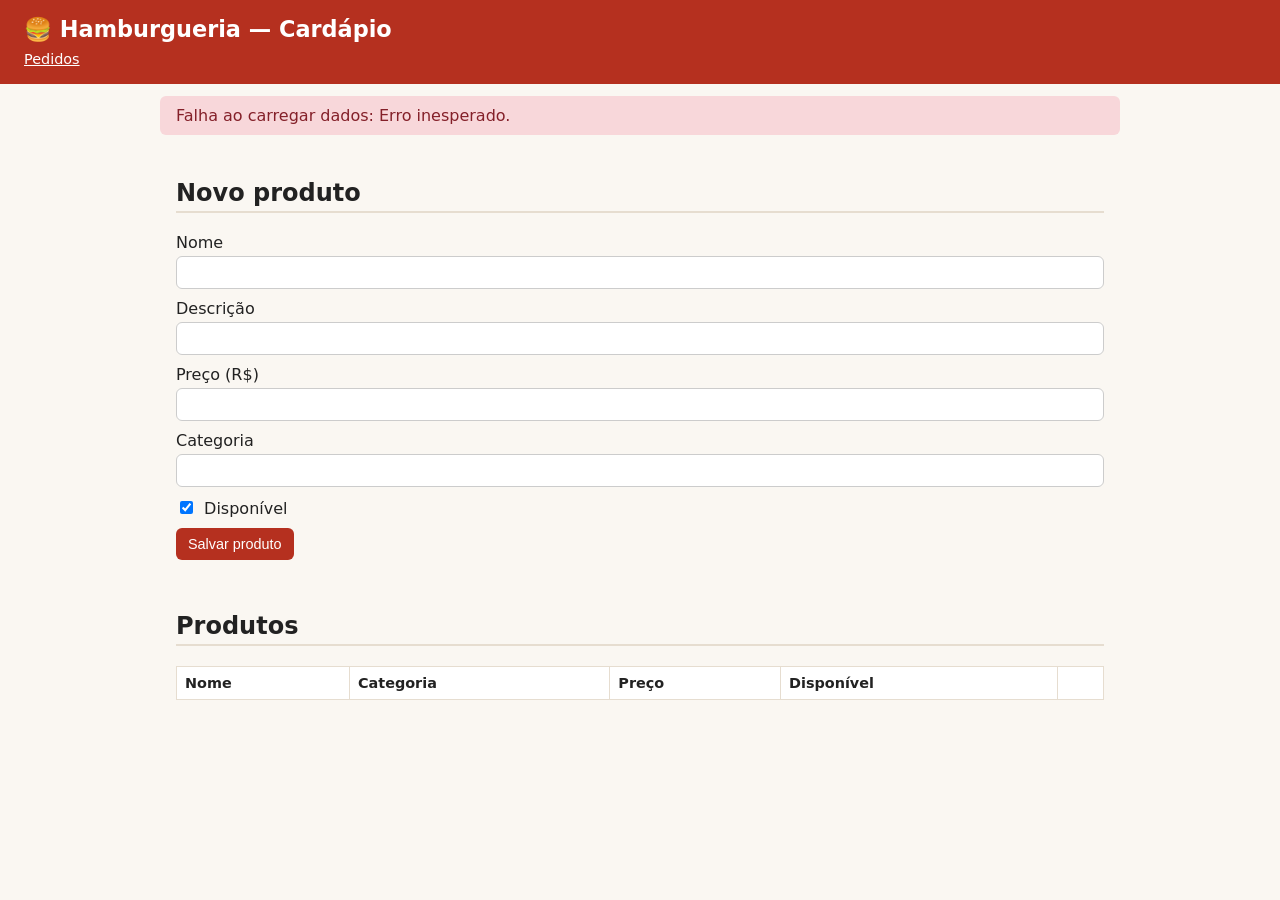
==== frontend/cardapio-admin.html @ 4f1788a5 "feat: pagina de gestao de cardapio (criar, editar, excluir produto)" ====
<!doctype html>
<html lang="pt-br">
<head>
  <meta charset="utf-8" />
  <meta name="viewport" content="width=device-width, initial-scale=1" />
  <title>Hamburgueria — Cardápio</title>
  <link rel="stylesheet" href="styles.css" />
</head>
<body>
  <header>
    <h1>🍔 Hamburgueria — Cardápio</h1>
    <nav><a href="/">Pedidos</a></nav>
  </header>

  <div id="aviso" class="aviso" hidden></div>

  <main>
    <section id="secao-form">
      <h2 id="form-titulo">Novo produto</h2>
      <form id="form-produto">
        <label>Nome
          <input type="text" id="nome" maxlength="80" required />
        </label>
        <label>Descrição
          <input type="text" id="descricao" maxlength="255" />
        </label>
        <label>Preço (R$)
          <input type="number" id="preco" min="0.01" step="0.01" required />
        </label>
        <label>Categoria
          <input type="text" id="categoria" maxlength="40" required />
        </label>
        <label>
          <input type="checkbox" id="disponivel" checked />
          Disponível
        </label>

        <div class="acoes">
          <button type="submit" id="btn-salvar">Salvar produto</button>
          <button type="button" id="btn-cancelar" hidden>Cancelar edição</button>
        </div>
      </form>
    </section>

    <section id="secao-produtos">
      <h2>Produtos</h2>
      <table>
        <thead>
          <tr>
            <th>Nome</th><th>Categoria</th><th>Preço</th>
            <th>Disponível</th><th></th>
          </tr>
        </thead>
        <tbody id="lista-produtos"></tbody>
      </table>
      <p id="produtos-vazio" hidden>Nenhum produto cadastrado.</p>
    </section>
  </main>

  <script src="admin.js"></script>
</body>
</html>
---- frontend/styles.css ----
* { box-sizing: border-box; }
body {
  margin: 0;
  font-family: system-ui, -apple-system, Segoe UI, Roboto, sans-serif;
  color: #222;
  background: #faf7f2;
}
header {
  background: #b5301f;
  color: #fff;
  padding: 16px 24px;
}
header h1 { margin: 0; font-size: 1.4rem; }
main {
  max-width: 960px;
  margin: 0 auto;
  padding: 24px 16px;
  display: grid;
  gap: 32px;
}
h2 { border-bottom: 2px solid #e6ddd0; padding-bottom: 4px; }
.cards {
  display: grid;
  grid-template-columns: repeat(auto-fill, minmax(220px, 1fr));
  gap: 12px;
}
.card {
  background: #fff;
  border: 1px solid #e6ddd0;
  border-radius: 8px;
  padding: 12px;
  display: flex;
  flex-direction: column;
  gap: 6px;
}
.card small { color: #777; }
.card .preco { font-weight: 700; color: #b5301f; }
.card button { margin-top: auto; }
button {
  background: #b5301f;
  color: #fff;
  border: 0;
  border-radius: 6px;
  padding: 8px 12px;
  cursor: pointer;
  font-size: 0.9rem;
}
button.secundario { background: #6c757d; }
button.perigo { background: #8a1c10; }
form label {
  display: block;
  margin-bottom: 10px;
}
form input {
  display: block;
  width: 100%;
  padding: 8px;
  margin-top: 4px;
  border: 1px solid #ccc;
  border-radius: 6px;
}
#carrinho { list-style: none; padding: 0; display: grid; gap: 6px; }
#carrinho li {
  display: flex;
  align-items: center;
  gap: 8px;
  background: #fff;
  border: 1px solid #e6ddd0;
  border-radius: 6px;
  padding: 6px 10px;
}
#carrinho li span { flex: 1; }
#carrinho li input { width: 64px; }
table { width: 100%; border-collapse: collapse; background: #fff; }
th, td { border: 1px solid #e6ddd0; padding: 8px; text-align: left; font-size: 0.9rem; }
.acoes { display: flex; gap: 8px; }
.aviso {
  max-width: 960px;
  margin: 12px auto 0;
  padding: 10px 16px;
  border-radius: 6px;
}
.aviso.erro { background: #f8d7da; color: #842029; }
.aviso.ok { background: #d1e7dd; color: #0f5132; }
.detalhe-itens { background: #fbf6ee; }
@media (max-width: 600px) {
  table, thead, tbody, th, td, tr { display: block; }
  thead { display: none; }
  td { border: 0; border-bottom: 1px solid #eee; }
}
header nav { margin-top: 6px; }
header nav a {
  color: #fff;
  text-decoration: underline;
  font-size: 0.9rem;
}
input[type="checkbox"] {
  display: inline-block;
  width: auto;
  margin-right: 6px;
}
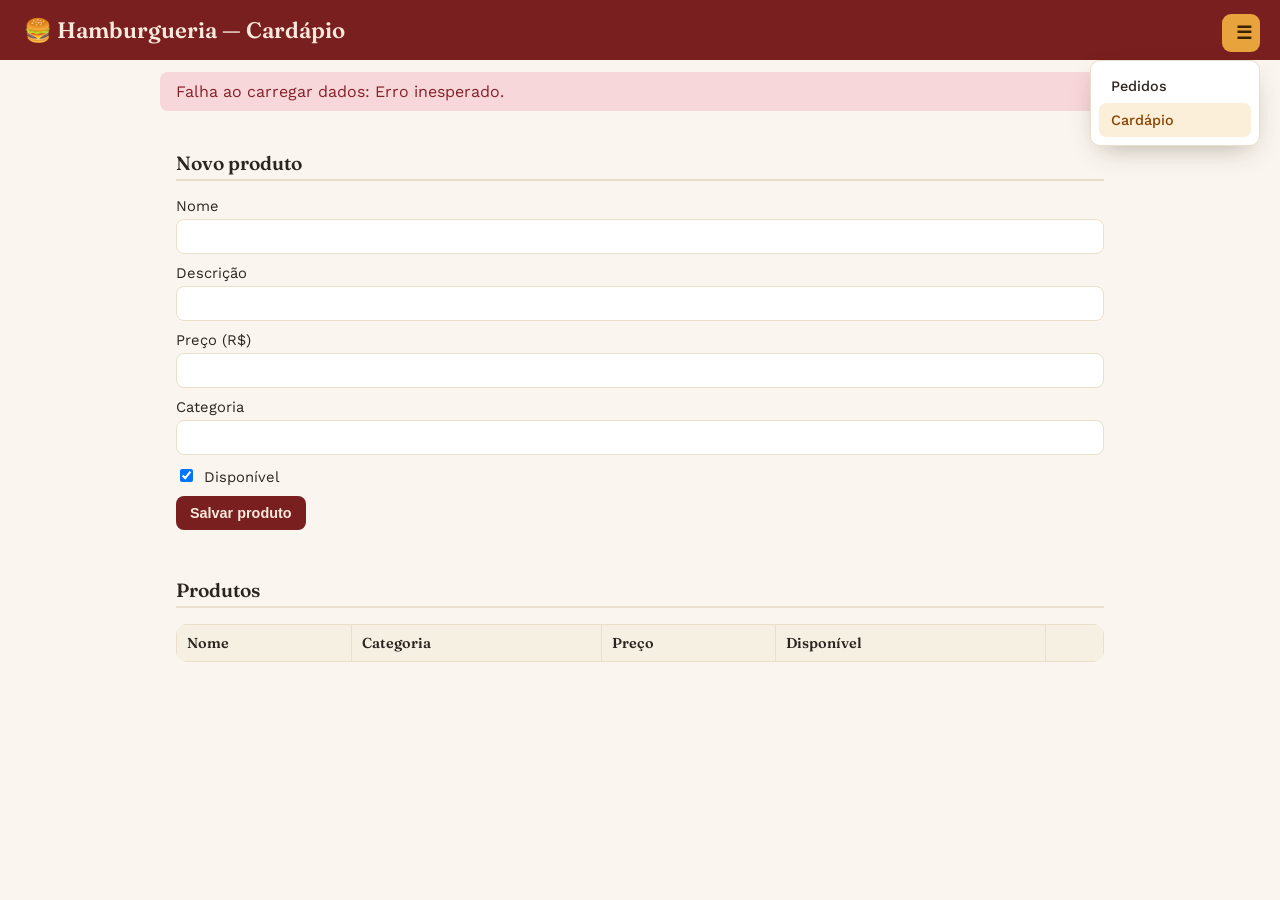
==== commit 56f5d17e: "feat: paleta Chapa Quente, tipografia e menu hamburguer" ====
--- a/frontend/cardapio-admin.html
+++ b/frontend/cardapio-admin.html
@@ -4,12 +4,18 @@
   <meta charset="utf-8" />
   <meta name="viewport" content="width=device-width, initial-scale=1" />
   <title>Hamburgueria — Cardápio</title>
+  <link rel="preconnect" href="https://fonts.googleapis.com">
+  <link rel="stylesheet" href="https://fonts.googleapis.com/css2?family=Fraunces:wght@500;600&family=Work+Sans:wght@400;500;600&display=swap">
   <link rel="stylesheet" href="styles.css" />
 </head>
 <body>
   <header>
     <h1>🍔 Hamburgueria — Cardápio</h1>
-    <nav><a href="/">Pedidos</a></nav>
+    <button class="hamb-btn" id="btn-menu" aria-label="Abrir menu" aria-expanded="false">☰</button>
+    <nav class="hamb-menu" id="menu-nav" hidden>
+      <a href="/">Pedidos</a>
+      <a href="/cardapio-admin.html" class="active">Cardápio</a>
+    </nav>
   </header>
 
   <div id="aviso" class="aviso" hidden></div>
--- a/frontend/styles.css
+++ b/frontend/styles.css
@@ -1,16 +1,76 @@
 * { box-sizing: border-box; }
+
+:root {
+  --bg: #FAF6EF;
+  --surface: #FFFFFF;
+  --ink: #2B2420;
+  --muted: #8C7F6E;
+  --line: #EADFCB;
+  --header: #7A1F1F;
+  --header-ink: #FBEADB;
+  --accent: #E8A33D;
+  --accent-ink: #3A2200;
+}
+
 body {
   margin: 0;
-  font-family: system-ui, -apple-system, Segoe UI, Roboto, sans-serif;
-  color: #222;
-  background: #faf7f2;
+  font-family: "Work Sans", system-ui, -apple-system, Segoe UI, Roboto, sans-serif;
+  color: var(--ink);
+  background: var(--bg);
 }
+
+h1, h2, h3 {
+  font-family: "Fraunces", Georgia, serif;
+  font-weight: 600;
+}
+
 header {
-  background: #b5301f;
-  color: #fff;
+  background: var(--header);
+  color: var(--header-ink);
   padding: 16px 24px;
+  position: relative;
 }
 header h1 { margin: 0; font-size: 1.4rem; }
+
+.hamb-btn {
+  position: absolute;
+  top: 14px;
+  right: 20px;
+  background: var(--accent);
+  color: var(--accent-ink);
+  border: 0;
+  width: 38px;
+  height: 38px;
+  border-radius: 9px;
+  font-size: 1.1rem;
+  cursor: pointer;
+}
+
+.hamb-menu {
+  position: absolute;
+  top: 60px;
+  right: 20px;
+  background: var(--surface);
+  border-radius: 10px;
+  border: 1px solid var(--line);
+  box-shadow: 0 10px 28px -10px rgba(50, 20, 0, 0.35);
+  padding: 8px;
+  display: flex;
+  flex-direction: column;
+  min-width: 170px;
+  z-index: 20;
+}
+.hamb-menu a {
+  padding: 9px 12px;
+  border-radius: 7px;
+  font-size: 0.9rem;
+  color: var(--ink);
+  text-decoration: none;
+  font-weight: 500;
+}
+.hamb-menu a.active { background: #FBEFD9; color: #8A4200; }
+.hamb-menu a:hover { background: #F6F1E6; }
+
 main {
   max-width: 960px;
   margin: 0 auto;
@@ -18,84 +78,87 @@
   display: grid;
   gap: 32px;
 }
-h2 { border-bottom: 2px solid #e6ddd0; padding-bottom: 4px; }
+h2 { border-bottom: 2px solid var(--line); padding-bottom: 4px; font-size: 1.2rem; }
+
 .cards {
   display: grid;
   grid-template-columns: repeat(auto-fill, minmax(220px, 1fr));
   gap: 12px;
 }
 .card {
-  background: #fff;
-  border: 1px solid #e6ddd0;
-  border-radius: 8px;
+  background: var(--surface);
+  border: 1px solid var(--line);
+  border-radius: 11px;
   padding: 12px;
   display: flex;
   flex-direction: column;
   gap: 6px;
+  box-shadow: 0 1px 0 var(--line);
 }
-.card small { color: #777; }
-.card .preco { font-weight: 700; color: #b5301f; }
+.card small { color: var(--muted); }
+.card .preco { font-weight: 700; color: var(--header); }
 .card button { margin-top: auto; }
+
 button {
-  background: #b5301f;
-  color: #fff;
+  background: var(--header);
+  color: var(--header-ink);
   border: 0;
-  border-radius: 6px;
-  padding: 8px 12px;
+  border-radius: 8px;
+  padding: 9px 14px;
   cursor: pointer;
   font-size: 0.9rem;
+  font-weight: 600;
 }
 button.secundario { background: #6c757d; }
 button.perigo { background: #8a1c10; }
-form label {
-  display: block;
-  margin-bottom: 10px;
-}
+
+form label { display: block; margin-bottom: 10px; font-size: 0.92rem; }
 form input {
   display: block;
   width: 100%;
-  padding: 8px;
+  padding: 9px 10px;
   margin-top: 4px;
-  border: 1px solid #ccc;
-  border-radius: 6px;
-}
-#carrinho { list-style: none; padding: 0; display: grid; gap: 6px; }
-#carrinho li {
-  display: flex;
-  align-items: center;
-  gap: 8px;
-  background: #fff;
-  border: 1px solid #e6ddd0;
-  border-radius: 6px;
-  padding: 6px 10px;
-}
-#carrinho li span { flex: 1; }
-#carrinho li input { width: 64px; }
-table { width: 100%; border-collapse: collapse; background: #fff; }
-th, td { border: 1px solid #e6ddd0; padding: 8px; text-align: left; font-size: 0.9rem; }
-.acoes { display: flex; gap: 8px; }
-.aviso {
-  max-width: 960px;
-  margin: 12px auto 0;
-  padding: 10px 16px;
-  border-radius: 6px;
-}
-.aviso.erro { background: #f8d7da; color: #842029; }
-.aviso.ok { background: #d1e7dd; color: #0f5132; }
-.detalhe-itens { background: #fbf6ee; }
-@media (max-width: 600px) {
-  table, thead, tbody, th, td, tr { display: block; }
-  thead { display: none; }
-  td { border: 0; border-bottom: 1px solid #eee; }
-}
-header nav { margin-top: 6px; }
-header nav a {
-  color: #fff;
-  text-decoration: underline;
-  font-size: 0.9rem;
+  border: 1px solid var(--line);
+  border-radius: 8px;
+  font-family: inherit;
 }
 input[type="checkbox"] {
   display: inline-block;
   width: auto;
   margin-right: 6px;
 }
+
+#carrinho { list-style: none; padding: 0; display: grid; gap: 6px; }
+#carrinho li {
+  display: flex;
+  align-items: center;
+  gap: 8px;
+  background: var(--surface);
+  border: 1px solid var(--line);
+  border-radius: 8px;
+  padding: 6px 10px;
+}
+#carrinho li span { flex: 1; }
+#carrinho li input { width: 64px; }
+
+table { width: 100%; border-collapse: collapse; background: var(--surface); border-radius: 10px; overflow: hidden; }
+th, td { border: 1px solid var(--line); padding: 9px 10px; text-align: left; font-size: 0.9rem; }
+th { background: #F6F0E2; font-family: "Fraunces", serif; font-weight: 600; }
+
+.acoes { display: flex; gap: 8px; }
+
+.aviso {
+  max-width: 960px;
+  margin: 12px auto 0;
+  padding: 10px 16px;
+  border-radius: 8px;
+}
+.aviso.erro { background: #f8d7da; color: #842029; }
+.aviso.ok { background: #d1e7dd; color: #0f5132; }
+.detalhe-itens { background: #FBF3E3; }
+
+@media (max-width: 600px) {
+  table, thead, tbody, th, td, tr { display: block; }
+  thead { display: none; }
+  td { border: 0; border-bottom: 1px solid var(--line); }
+}
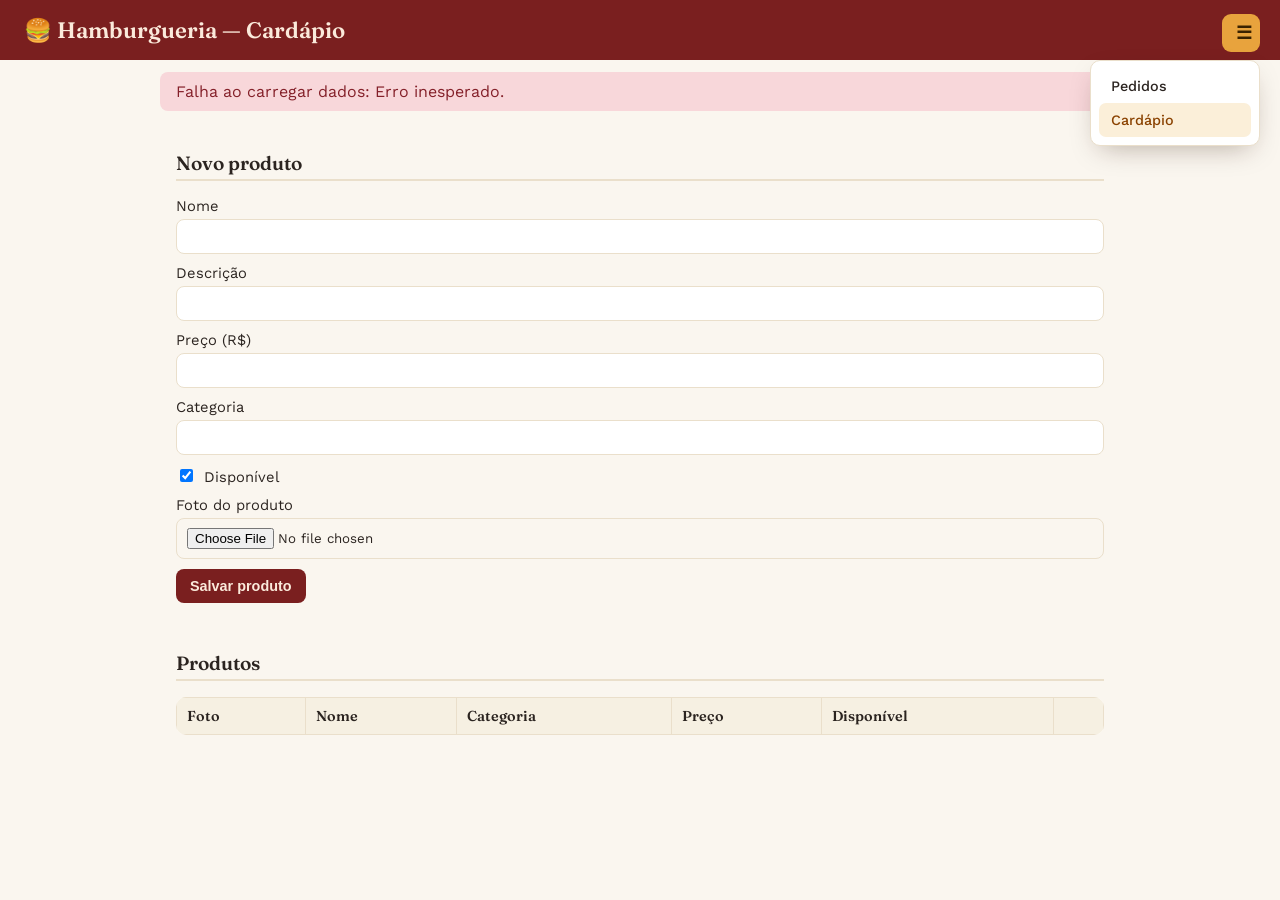
==== commit 350da975: "feat: exibe e envia foto do produto no cardapio e na gestao Co-Authored-By: Claude Sonnet 5 <noreply" ====
--- a/frontend/cardapio-admin.html
+++ b/frontend/cardapio-admin.html
@@ -34,12 +34,17 @@
           <input type="number" id="preco" min="0.01" step="0.01" required />
         </label>
         <label>Categoria
-          <input type="text" id="categoria" maxlength="40" required />
+          <input type="text" id="categoria" maxlength="40" required list="categorias-lista" />
+          <datalist id="categorias-lista"></datalist>
         </label>
         <label>
           <input type="checkbox" id="disponivel" checked />
           Disponível
         </label>
+        <label>Foto do produto
+          <input type="file" id="imagem" accept="image/jpeg,image/png,image/webp" />
+        </label>
+        <img id="preview-imagem" class="preview-img" hidden alt="Prévia da foto" />
 
         <div class="acoes">
           <button type="submit" id="btn-salvar">Salvar produto</button>
@@ -53,7 +58,7 @@
       <table>
         <thead>
           <tr>
-            <th>Nome</th><th>Categoria</th><th>Preço</th>
+            <th>Foto</th><th>Nome</th><th>Categoria</th><th>Preço</th>
             <th>Disponível</th><th></th>
           </tr>
         </thead>
--- a/frontend/styles.css
+++ b/frontend/styles.css
@@ -162,3 +162,27 @@
   thead { display: none; }
   td { border: 0; border-bottom: 1px solid var(--line); }
 }
+
+.card-img {
+  width: 100%;
+  aspect-ratio: 4 / 3;
+  object-fit: cover;
+  border-radius: 8px;
+  background: #F6F0E2;
+}
+.thumb {
+  width: 44px;
+  height: 44px;
+  object-fit: cover;
+  border-radius: 6px;
+  background: #F6F0E2;
+  display: block;
+}
+.preview-img {
+  max-width: 160px;
+  max-height: 120px;
+  object-fit: cover;
+  border-radius: 8px;
+  border: 1px solid var(--line);
+  margin-top: 6px;
+}
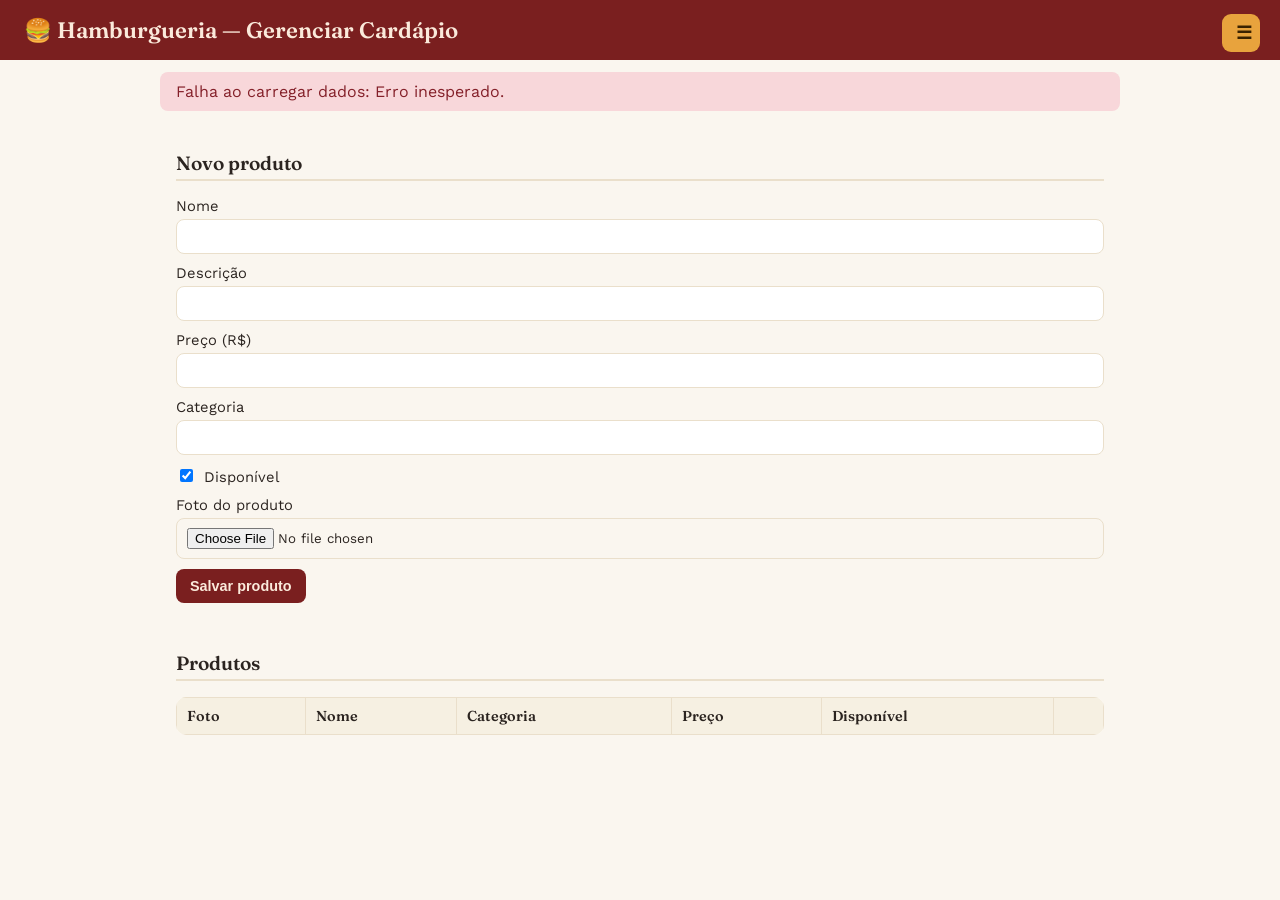
==== commit 40c0d5f0: "fix: renomeia link "Cardápio" pra "Gerenciar Cardápio" no menu O link estava correto (leva pra /card" ====
--- a/frontend/cardapio-admin.html
+++ b/frontend/cardapio-admin.html
@@ -10,11 +10,11 @@
 </head>
 <body>
   <header>
-    <h1>🍔 Hamburgueria — Cardápio</h1>
+    <h1>🍔 Hamburgueria — Gerenciar Cardápio</h1>
     <button class="hamb-btn" id="btn-menu" aria-label="Abrir menu" aria-expanded="false">☰</button>
     <nav class="hamb-menu" id="menu-nav" hidden>
       <a href="/">Pedidos</a>
-      <a href="/cardapio-admin.html" class="active">Cardápio</a>
+      <a href="/cardapio-admin.html" class="active">Gerenciar Cardápio</a>
     </nav>
   </header>
 
--- a/frontend/styles.css
+++ b/frontend/styles.css
@@ -30,7 +30,7 @@
   padding: 16px 24px;
   position: relative;
 }
-header h1 { margin: 0; font-size: 1.4rem; }
+header h1 { margin: 0; font-size: 1.4rem; padding-right: 56px; }
 
 .hamb-btn {
   position: absolute;
@@ -60,6 +60,7 @@
   min-width: 170px;
   z-index: 20;
 }
+.hamb-menu[hidden] { display: none; }
 .hamb-menu a {
   padding: 9px 12px;
   border-radius: 7px;
@@ -68,7 +69,7 @@
   text-decoration: none;
   font-weight: 500;
 }
-.hamb-menu a.active { background: #FBEFD9; color: #8A4200; }
+.hamb-menu a.active { font-weight: 700; color: var(--header); }
 .hamb-menu a:hover { background: #F6F1E6; }
 
 main {
@@ -80,21 +81,56 @@
 }
 h2 { border-bottom: 2px solid var(--line); padding-bottom: 4px; font-size: 1.2rem; }
 
+.categoria-tabs {
+  display: flex;
+  gap: 4px;
+  overflow-x: auto;
+  margin: 10px 0 16px;
+  border-bottom: 1px solid var(--line);
+}
+.categoria-tab {
+  background: transparent;
+  color: var(--muted);
+  border: 0;
+  border-radius: 0;
+  padding: 8px 14px 10px;
+  font-weight: 600;
+  white-space: nowrap;
+  border-bottom: 3px solid transparent;
+  margin-bottom: -1px;
+}
+.categoria-tab:hover { color: var(--ink); }
+.categoria-tab.ativa {
+  color: var(--ink);
+  border-bottom-color: var(--accent);
+}
+
 .cards {
   display: grid;
   grid-template-columns: repeat(auto-fill, minmax(220px, 1fr));
-  gap: 12px;
+  gap: 16px;
 }
 .card {
   background: var(--surface);
   border: 1px solid var(--line);
-  border-radius: 11px;
-  padding: 12px;
+  border-radius: 14px;
+  overflow: hidden;
+  display: flex;
+  flex-direction: column;
+  box-shadow: 0 2px 8px rgba(43, 36, 32, 0.08);
+  transition: transform 0.15s ease, box-shadow 0.15s ease;
+}
+.card:hover, .card:focus-within {
+  transform: translateY(-3px);
+  box-shadow: 0 6px 16px rgba(43, 36, 32, 0.14);
+}
+.card-body {
+  padding: 10px 12px 12px;
   display: flex;
   flex-direction: column;
   gap: 6px;
-  box-shadow: 0 1px 0 var(--line);
-}
+}
+.card-body strong { font-size: 1.05rem; }
 .card small { color: var(--muted); }
 .card .preco { font-weight: 700; color: var(--header); }
 .card button { margin-top: auto; }
@@ -167,7 +203,7 @@
   width: 100%;
   aspect-ratio: 4 / 3;
   object-fit: cover;
-  border-radius: 8px;
+  display: block;
   background: #F6F0E2;
 }
 .thumb {
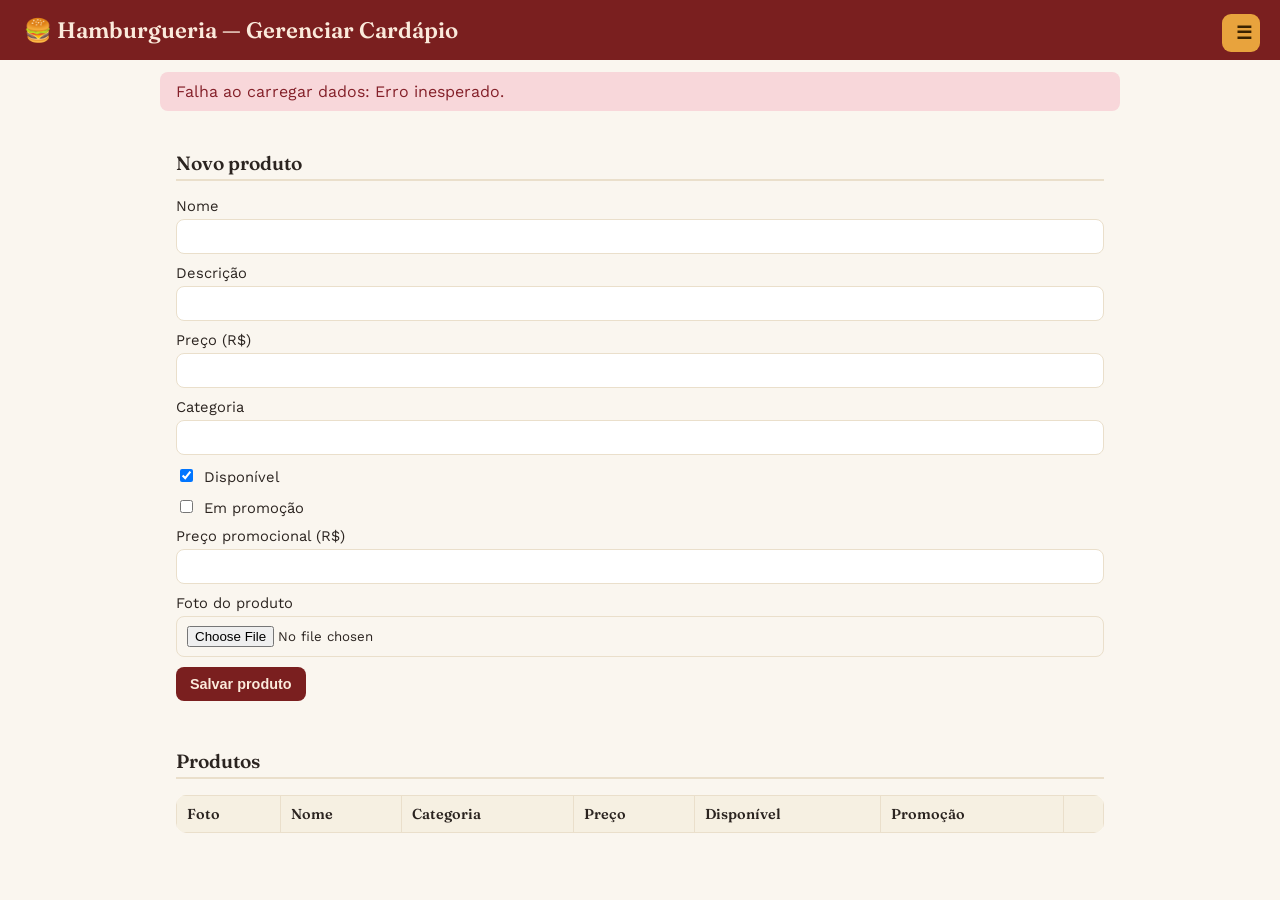
==== commit 0d7d3643: "feat: carrossel de ofertas, aba de Promocoes e gestao de promocao Pagina de pedidos: carrossel auto-" ====
--- a/frontend/cardapio-admin.html
+++ b/frontend/cardapio-admin.html
@@ -41,6 +41,13 @@
           <input type="checkbox" id="disponivel" checked />
           Disponível
         </label>
+        <label>
+          <input type="checkbox" id="em_promocao" />
+          Em promoção
+        </label>
+        <label>Preço promocional (R$)
+          <input type="number" id="preco_promocional" min="0.01" step="0.01" />
+        </label>
         <label>Foto do produto
           <input type="file" id="imagem" accept="image/jpeg,image/png,image/webp" />
         </label>
@@ -59,7 +66,7 @@
         <thead>
           <tr>
             <th>Foto</th><th>Nome</th><th>Categoria</th><th>Preço</th>
-            <th>Disponível</th><th></th>
+            <th>Disponível</th><th>Promoção</th><th></th>
           </tr>
         </thead>
         <tbody id="lista-produtos"></tbody>
--- a/frontend/styles.css
+++ b/frontend/styles.css
@@ -105,6 +105,93 @@
   border-bottom-color: var(--accent);
 }
 
+.carrossel {
+  position: relative;
+  overflow: hidden;
+  border-radius: 14px;
+  background: var(--surface);
+  border: 1px solid var(--line);
+  margin: 10px 0 20px;
+}
+.carrossel-trilha {
+  display: flex;
+  transition: transform 0.4s ease;
+}
+.carrossel-slide {
+  min-width: 100%;
+  display: flex;
+  align-items: center;
+  gap: 16px;
+  padding: 16px;
+}
+.carrossel-slide img {
+  width: 140px;
+  height: 140px;
+  object-fit: cover;
+  border-radius: 10px;
+  flex-shrink: 0;
+}
+.carrossel-info {
+  display: flex;
+  flex-direction: column;
+  gap: 6px;
+  align-items: flex-start;
+}
+.carrossel-seta {
+  position: absolute;
+  top: 50%;
+  transform: translateY(-50%);
+  background: var(--surface);
+  border: 1px solid var(--line);
+  color: var(--ink);
+  width: 32px;
+  height: 32px;
+  border-radius: 50%;
+  font-size: 1.2rem;
+  line-height: 1;
+  padding: 0;
+  cursor: pointer;
+  z-index: 2;
+}
+.carrossel-anterior { left: 8px; }
+.carrossel-proxima { right: 8px; }
+.carrossel-dots {
+  display: flex;
+  justify-content: center;
+  gap: 6px;
+  padding: 0 0 12px;
+}
+.carrossel-dot {
+  width: 8px;
+  height: 8px;
+  border-radius: 50%;
+  background: var(--line);
+  border: 0;
+  padding: 0;
+  cursor: pointer;
+}
+.carrossel-dot.ativa, .carrossel-dot.ativo { background: var(--accent); }
+
+.card-img-wrap { position: relative; }
+.badge-oferta {
+  position: absolute;
+  top: 8px;
+  left: 8px;
+  background: var(--accent);
+  color: var(--accent-ink);
+  font-size: 0.72rem;
+  font-weight: 700;
+  padding: 3px 9px;
+  border-radius: 6px;
+  letter-spacing: 0.02em;
+}
+.preco-riscado {
+  text-decoration: line-through;
+  color: var(--muted);
+  font-weight: 500;
+  margin-right: 6px;
+}
+
 .cards {
   display: grid;
   grid-template-columns: repeat(auto-fill, minmax(220px, 1fr));
@@ -197,6 +284,8 @@
   table, thead, tbody, th, td, tr { display: block; }
   thead { display: none; }
   td { border: 0; border-bottom: 1px solid var(--line); }
+  .carrossel-slide { flex-direction: column; align-items: flex-start; }
+  .carrossel-slide img { width: 100%; height: 160px; }
 }
 
 .card-img {
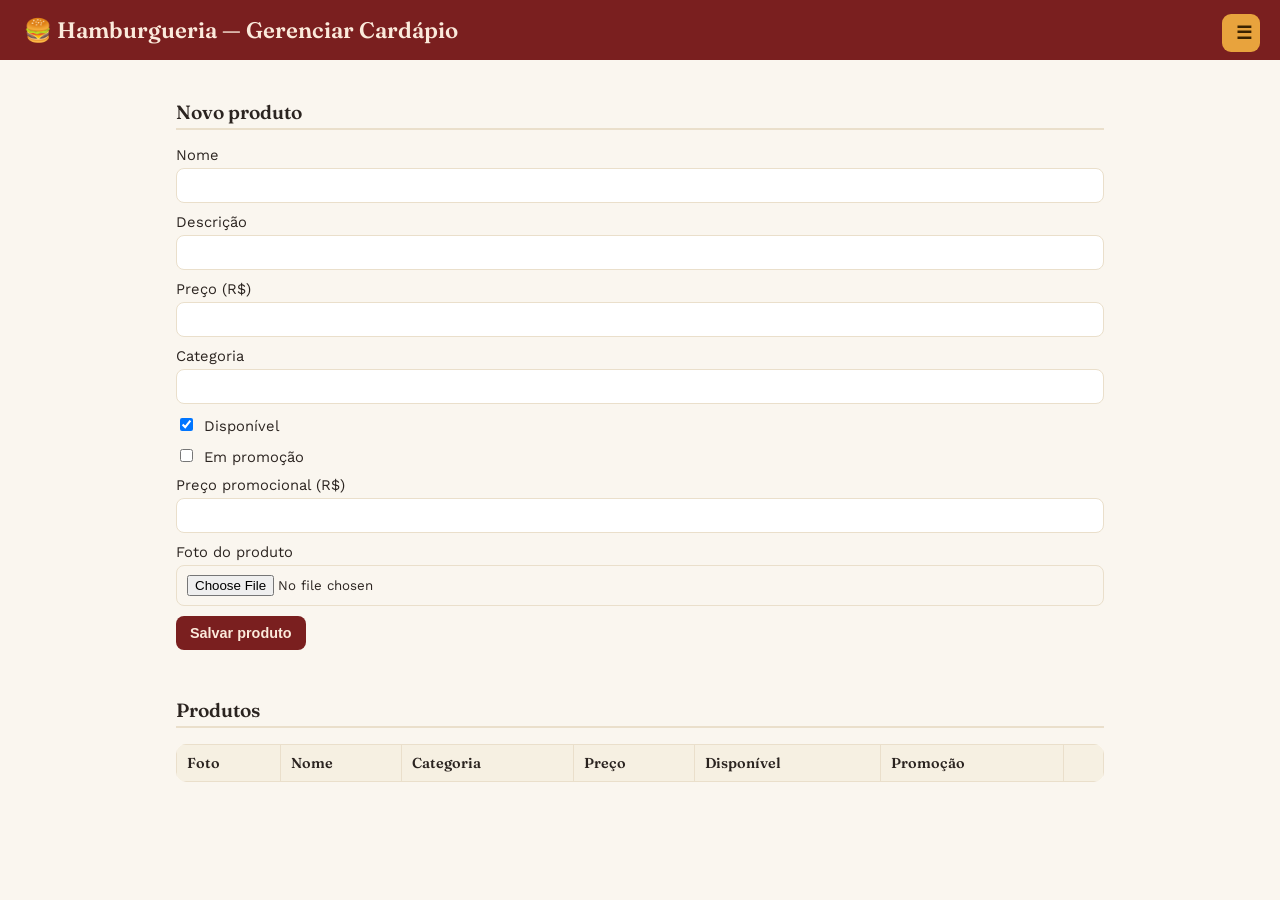
==== commit b4eac1dd: "feat: tela de login e protecao client-side das paginas" ====
--- a/frontend/cardapio-admin.html
+++ b/frontend/cardapio-admin.html
@@ -15,6 +15,11 @@
     <nav class="hamb-menu" id="menu-nav" hidden>
       <a href="/">Pedidos</a>
       <a href="/cardapio-admin.html" class="active">Gerenciar Cardápio</a>
+      <a href="/relatorios.html">Relatórios</a>
+      <div class="menu-usuario">
+        <span id="usuario-nome"></span>
+        <button type="button" id="btn-sair" class="secundario">Sair</button>
+      </div>
     </nav>
   </header>
 
--- a/frontend/styles.css
+++ b/frontend/styles.css
@@ -105,13 +105,21 @@
   border-bottom-color: var(--accent);
 }
 
+#secao-ofertas {
+  padding: 20px 24px 0;
+}
+#secao-ofertas h2 {
+  max-width: 1600px;
+  margin: 0 auto;
+}
 .carrossel {
   position: relative;
   overflow: hidden;
   border-radius: 14px;
   background: var(--surface);
   border: 1px solid var(--line);
-  margin: 10px 0 20px;
+  max-width: 1600px;
+  margin: 10px auto 20px;
 }
 .carrossel-trilha {
   display: flex;
@@ -119,24 +127,27 @@
 }
 .carrossel-slide {
   min-width: 100%;
-  display: flex;
-  align-items: center;
-  gap: 16px;
-  padding: 16px;
-}
-.carrossel-slide img {
-  width: 140px;
-  height: 140px;
-  object-fit: cover;
-  border-radius: 10px;
-  flex-shrink: 0;
+  min-height: 380px;
+  display: flex;
+  align-items: flex-end;
+  background-size: cover;
+  background-position: center;
 }
 .carrossel-info {
   display: flex;
   flex-direction: column;
-  gap: 6px;
+  gap: 8px;
   align-items: flex-start;
-}
+  padding: 28px 40px;
+  color: #fff;
+}
+.carrossel-info strong {
+  font-size: 1.9rem;
+  text-shadow: 0 2px 10px rgba(0, 0, 0, 0.45);
+}
+.carrossel-info .preco-riscado { color: rgba(255, 255, 255, 0.75); font-size: 1.05rem; }
+.carrossel-info .preco { color: #fff; font-size: 1.4rem; }
+.carrossel-info button { background: var(--accent); color: var(--accent-ink); }
 .carrossel-seta {
   position: absolute;
   top: 50%;
@@ -195,6 +206,7 @@
 .cards {
   display: grid;
   grid-template-columns: repeat(auto-fill, minmax(220px, 1fr));
+  align-items: stretch;
   gap: 16px;
 }
 .card {
@@ -208,13 +220,15 @@
   transition: transform 0.15s ease, box-shadow 0.15s ease;
 }
 .card:hover, .card:focus-within {
-  transform: translateY(-3px);
-  box-shadow: 0 6px 16px rgba(43, 36, 32, 0.14);
+  transform: translateY(-4px) scale(1.035);
+  box-shadow: 0 10px 22px rgba(43, 36, 32, 0.18);
+  z-index: 1;
 }
 .card-body {
   padding: 10px 12px 12px;
   display: flex;
   flex-direction: column;
+  flex: 1;
   gap: 6px;
 }
 .card-body strong { font-size: 1.05rem; }
@@ -284,8 +298,10 @@
   table, thead, tbody, th, td, tr { display: block; }
   thead { display: none; }
   td { border: 0; border-bottom: 1px solid var(--line); }
-  .carrossel-slide { flex-direction: column; align-items: flex-start; }
-  .carrossel-slide img { width: 100%; height: 160px; }
+  .carrossel-slide { min-height: 260px; }
+  .carrossel-info { padding: 18px 20px; }
+  .carrossel-info strong { font-size: 1.4rem; }
+  #secao-ofertas { padding: 16px 16px 0; }
 }
 
 .card-img {
@@ -311,3 +327,30 @@
   border: 1px solid var(--line);
   margin-top: 6px;
 }
+
+.login-main {
+  display: flex;
+  justify-content: center;
+  padding: 48px 16px;
+}
+.login-box {
+  background: var(--surface);
+  border: 1px solid var(--line);
+  border-radius: 14px;
+  padding: 28px;
+  width: 100%;
+  max-width: 360px;
+}
+.menu-usuario {
+  border-top: 1px solid var(--line);
+  margin-top: 6px;
+  padding-top: 10px;
+  display: flex;
+  flex-direction: column;
+  gap: 6px;
+}
+#usuario-nome {
+  font-size: 0.85rem;
+  color: var(--muted);
+  padding: 0 12px;
+}
